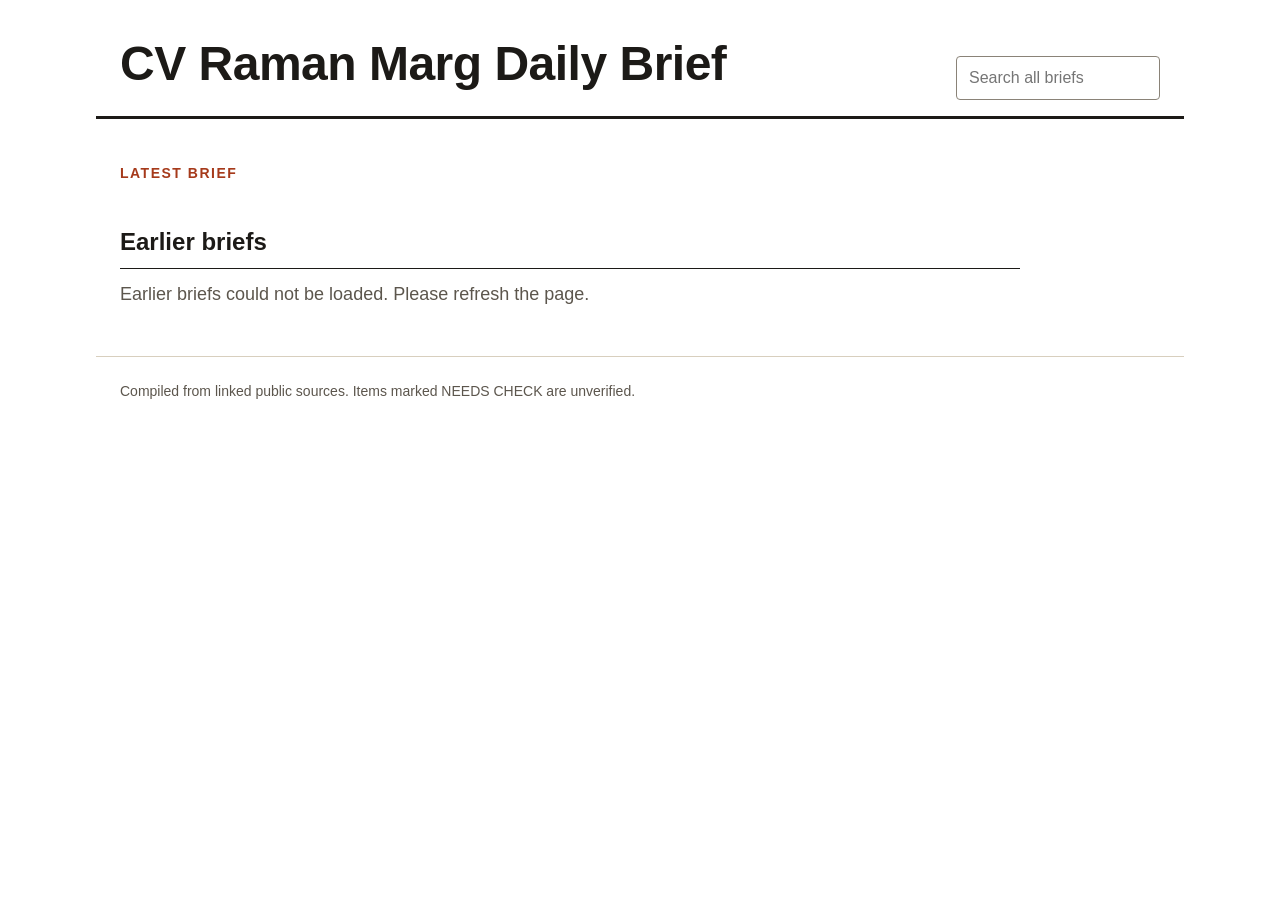
==== site/index.template.html @ d5bb1615 "Wed commit" ====
<!doctype html>
<html lang="en">
<head>
<meta charset="utf-8">
<meta name="viewport" content="width=device-width,initial-scale=1">
<title>CV Raman Marg Daily Brief</title>
<meta name="description" content="<!--DESCRIPTION-->">
<link rel="stylesheet" href="style.css">
</head>
<body>
<header>
  <div class="head-row">
    <div>
      <h1 class="site">CV Raman Marg Daily Brief</h1>
      <div class="date" id="date"><!--DATE--></div>
    </div>
    <form class="search" role="search" onsubmit="return false">
      <label for="q" class="sr">Search all briefs</label>
      <input id="q" type="search" placeholder="Search all briefs" autocomplete="off" enterkeyhint="search">
      <button type="button" id="clear" hidden>Clear</button>
    </form>
  </div>
</header>

<main>
  <section id="results" hidden aria-live="polite"></section>
  <div id="browse">
    <section id="today">
      <div class="label" id="today-label">Latest brief</div>
<!--LATEST-->
    </section>
    <section id="archive">
      <h2>Earlier briefs</h2>
      <div id="archive-list"><p class="muted">Loading earlier briefs...</p></div>
      <noscript><p class="muted">Turn on JavaScript to search and browse earlier briefs.</p></noscript>
    </section>
  </div>
</main>

<footer>Compiled from linked public sources. Items marked NEEDS CHECK are unverified.</footer>
<script src="app.js"></script>
<!--COUNTER-->
</body>
</html>
---- site/style.css ----
:root{--ink:#1c1a17;--mut:#5c564d;--line:#d8cfbe;--ac:#a63a1b}
*{box-sizing:border-box}
body{margin:0;background:#fff;color:var(--ink);font-family:'Lucida Grande','Lucida Sans Unicode','Lucida Sans',Verdana,sans-serif;line-height:1.5}
a{color:var(--ac)} a:hover{color:#7d2b13}
.sr{position:absolute;width:1px;height:1px;overflow:hidden;clip:rect(0 0 0 0);white-space:nowrap}
header{padding:28px 24px 16px;border-bottom:3px solid var(--ink)}
header,main,footer{max-width:1088px;margin:0 auto}
.head-row{display:flex;justify-content:space-between;align-items:flex-end;gap:16px;flex-wrap:wrap}
h1.site{margin:0;font-size:clamp(28px,5vw,48px);font-weight:700;line-height:1.5;letter-spacing:-.5px}
.date{font-size:clamp(18px,3vw,30px);font-weight:500;color:#3a362f;line-height:1.5}
.search{display:flex;gap:8px;align-items:center}
.search input{font:inherit;font-size:16px;padding:9px 12px;width:min(280px,100%);border:1px solid #8a8378;border-radius:4px;background:#fff;color:var(--ink)}
.search input:focus{outline:2px solid var(--ac);outline-offset:1px}
.search button{font:inherit;font-size:15px;padding:9px 12px;border:1px solid #8a8378;border-radius:4px;background:#fff;color:var(--ink);cursor:pointer}
main{padding:44px 24px 0}
main>*,#browse>*{max-width:900px}
.label{font-size:14px;font-weight:600;letter-spacing:1.5px;text-transform:uppercase;color:var(--ac)}
.story{padding:22px 0;border-top:1px solid var(--line)}
.label + .story{border-top:0;padding-top:14px}
.story h3{margin:0 0 8px;font-size:clamp(24px,3.6vw,36px);line-height:1.2;font-weight:700}
.story p{margin:0 0 8px;font-size:17px;line-height:1.65}
.tag{font-size:13px;font-weight:600;letter-spacing:1px;text-transform:uppercase;color:var(--mut);margin-bottom:4px}
.check{display:inline-block;background:#f3d9a4;color:#4a3200;font-size:15px;font-weight:600;padding:4px 10px;border-radius:3px;margin:0 0 8px}
.src{font-size:15px;color:var(--mut)}
.note{font-size:19px;color:var(--mut)}
#archive{margin-top:40px}
#archive h2,#results h2{margin:0 0 12px;font-size:24px;font-weight:700;border-bottom:1px solid var(--ink);padding-bottom:8px}
.month{margin:26px 0 6px;font-size:14px;font-weight:600;letter-spacing:1.5px;text-transform:uppercase;color:var(--ac)}
details.day{border-bottom:1px solid var(--line)}
details.day summary{cursor:pointer;padding:14px 4px;list-style:none;display:block}
details.day summary::-webkit-details-marker{display:none}
details.day summary::before{content:"+";display:inline-block;width:1.2em;font-weight:700;color:var(--ac)}
details.day[open] summary::before{content:"\2212"}
.dl{font-weight:700;font-size:18px}
.dh{display:block;margin:2px 0 0 1.2em;color:var(--mut);font-size:15px}
.daybody{padding:0 0 12px 1.2em}
.hit-date{margin:22px 0 0;font-size:14px;font-weight:600;letter-spacing:1px;text-transform:uppercase}
.hit-date a{color:var(--ac)}
#results .story{border-top:0;padding-top:4px}
mark{background:#ffe58f;color:inherit;padding:0 1px}
.muted{color:var(--mut);font-size:16px;margin:0}
footer{padding:24px;margin-top:48px;font-size:14px;color:var(--mut);border-top:1px solid var(--line)}
@media(min-width:900px){.story p{font-size:19px}.muted{font-size:18px}}
.search input::-webkit-search-cancel-button{display:none}
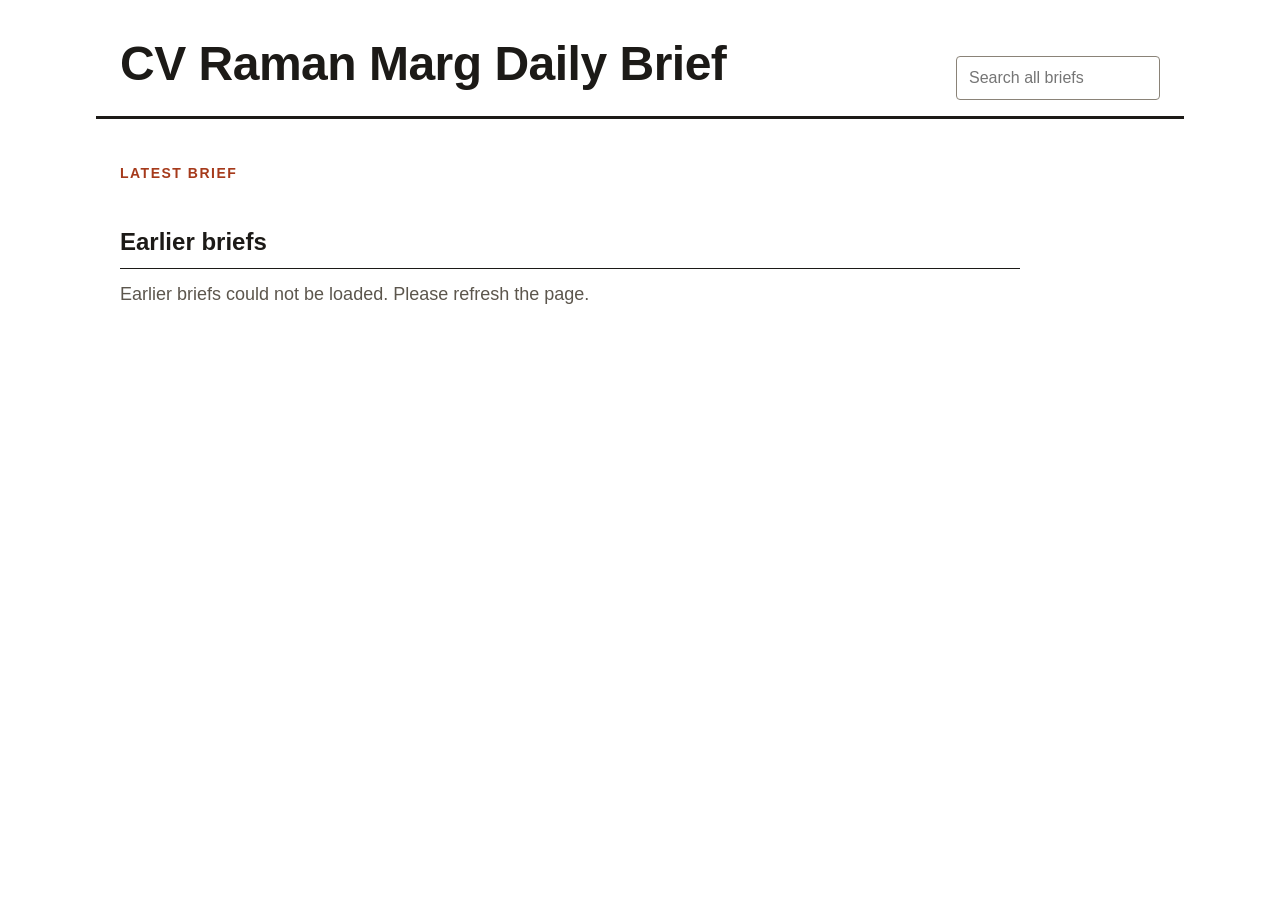
==== commit a6c2a1f0: "removed footer" ====
--- a/site/index.template.html
+++ b/site/index.template.html
@@ -37,7 +37,6 @@
   </div>
 </main>
 
-<footer>Compiled from linked public sources. Items marked NEEDS CHECK are unverified.</footer>
 <script src="app.js"></script>
 <!--COUNTER-->
 </body>
